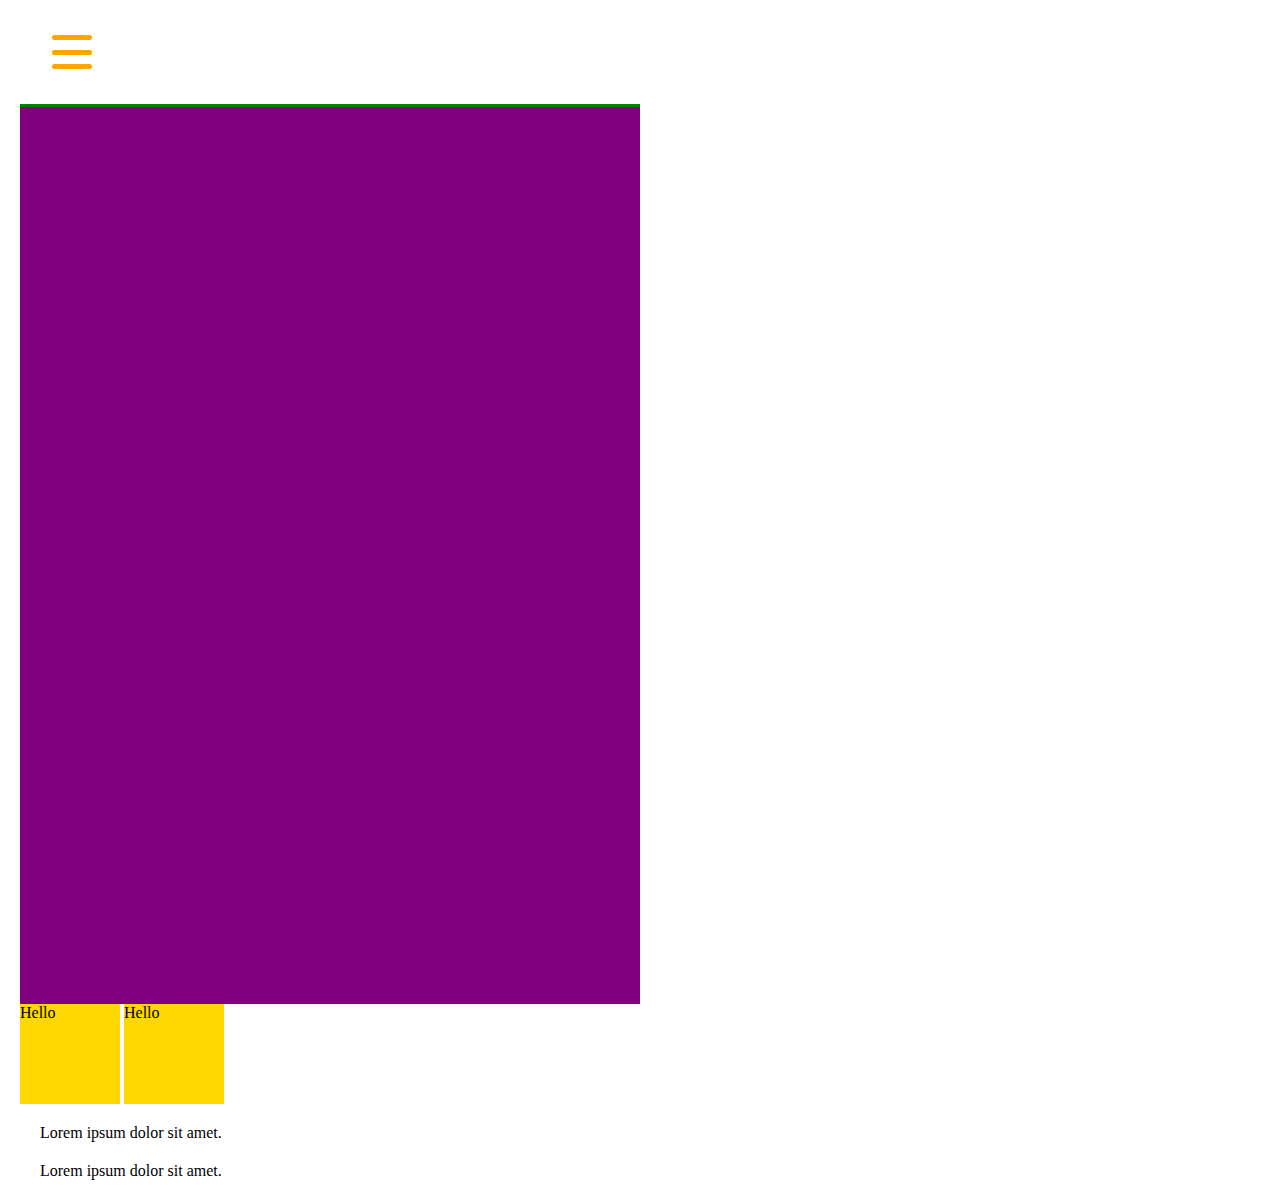
==== boxmodel.html @ fd870c49 "first commit" ====
<!DOCTYPE html>
<html lang="en">
<head>
    <meta charset="UTF-8">
    <meta http-equiv="X-UA-Compatible" content="IE=edge">
    <meta name="viewport" content="width=device-width, initial-scale=1.0">
    <title>Box Model</title>
    <link rel="stylesheet" href="boxmodel-style.css">
</head>
<body>
    <div class="hamburger-menu">
        <div class="bar-top"></div>
        <div class="bar-middle"></div>
        <div class="bar-bottom"></div>
      </div>
    <div class="box1"></div>
    <span class="box"></span>
    <span class="box"></span>
    <p>Lorem ipsum dolor sit amet.</p>
    <p>Lorem ipsum dolor sit amet.</p>
</body>
</html>
---- boxmodel-style.css ----
*, *::after, *::before {
    box-sizing: border-box;
}

.box::before {
    content: "Hello";
}

body {
    margin: 20px;
}

.hamburger-menu {
    margin: 2rem;
    display: flex;
    flex-flow: column wrap;
    justify-content: space-between;
    height: 2.5rem;
    width: 2.5rem;
    cursor: pointer;
}


.bar-top,
.bar-middle,
.bar-bottom {
    height: 5px;
    background: orange;
    border-radius: 5px;
    margin: 3px 0;
    transform-origin: left;
    transition: all 0.5s;
}

.hamburger-menu:hover .bar-top {
    transform: rotate(45deg);
  }
  .hamburger-menu:hover .bar-middle {
    transform:translateX(1rem);
    opacity: 0;
  }
  .hamburger-menu:hover .bar-bottom {
    transform: rotate(-45deg);
  }
  


.box {
    width: 100px;
    height: 100px;
    background: gold;
    display: inline-block;
}

.box1 {
    /* 50% of the width of the parent */
    width: 50%;
    height: 100vh;
    background-color: purple;
    border-top: 3px solid green;
}

p {
    margin: 20px;
    padding: 0; /* trbl 10px 20px vertical padding horizontal padding*/
    
}
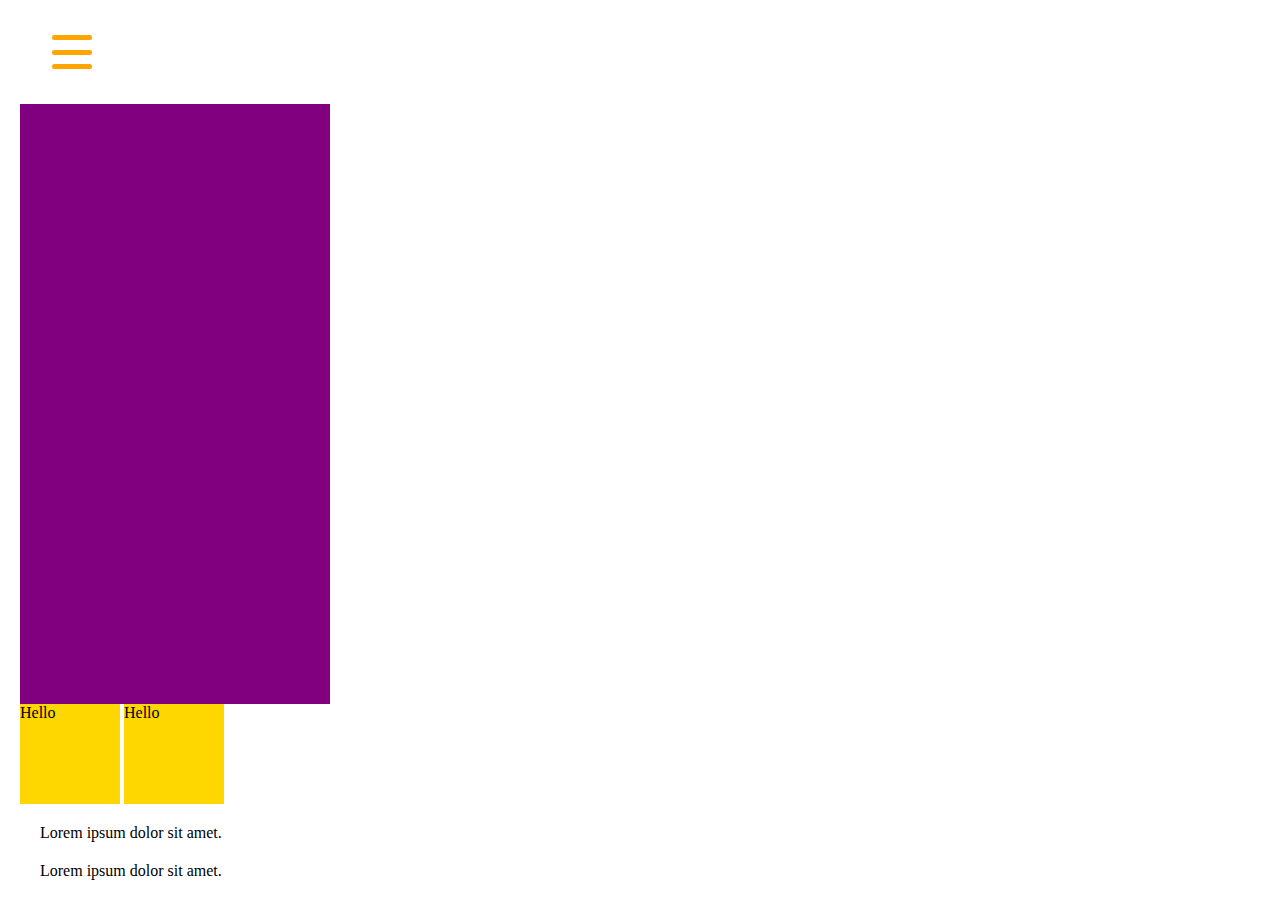
==== commit fbf99596: "Created paragraph with demo id" ====
--- a/boxmodel.html
+++ b/boxmodel.html
@@ -13,7 +13,9 @@
         <div class="bar-middle"></div>
         <div class="bar-bottom"></div>
       </div>
-    <div class="box1"></div>
+    <div class="box1">
+        <p id="demo"></p>
+    </div>
     <span class="box"></span>
     <span class="box"></span>
     <p>Lorem ipsum dolor sit amet.</p>
--- a/boxmodel-style.css
+++ b/boxmodel-style.css
@@ -54,10 +54,10 @@
 
 .box1 {
     /* 50% of the width of the parent */
-    width: 50%;
-    height: 100vh;
+    width: 25%;
+    height: 600px;
     background-color: purple;
-    border-top: 3px solid green;
+    
 }
 
 p {
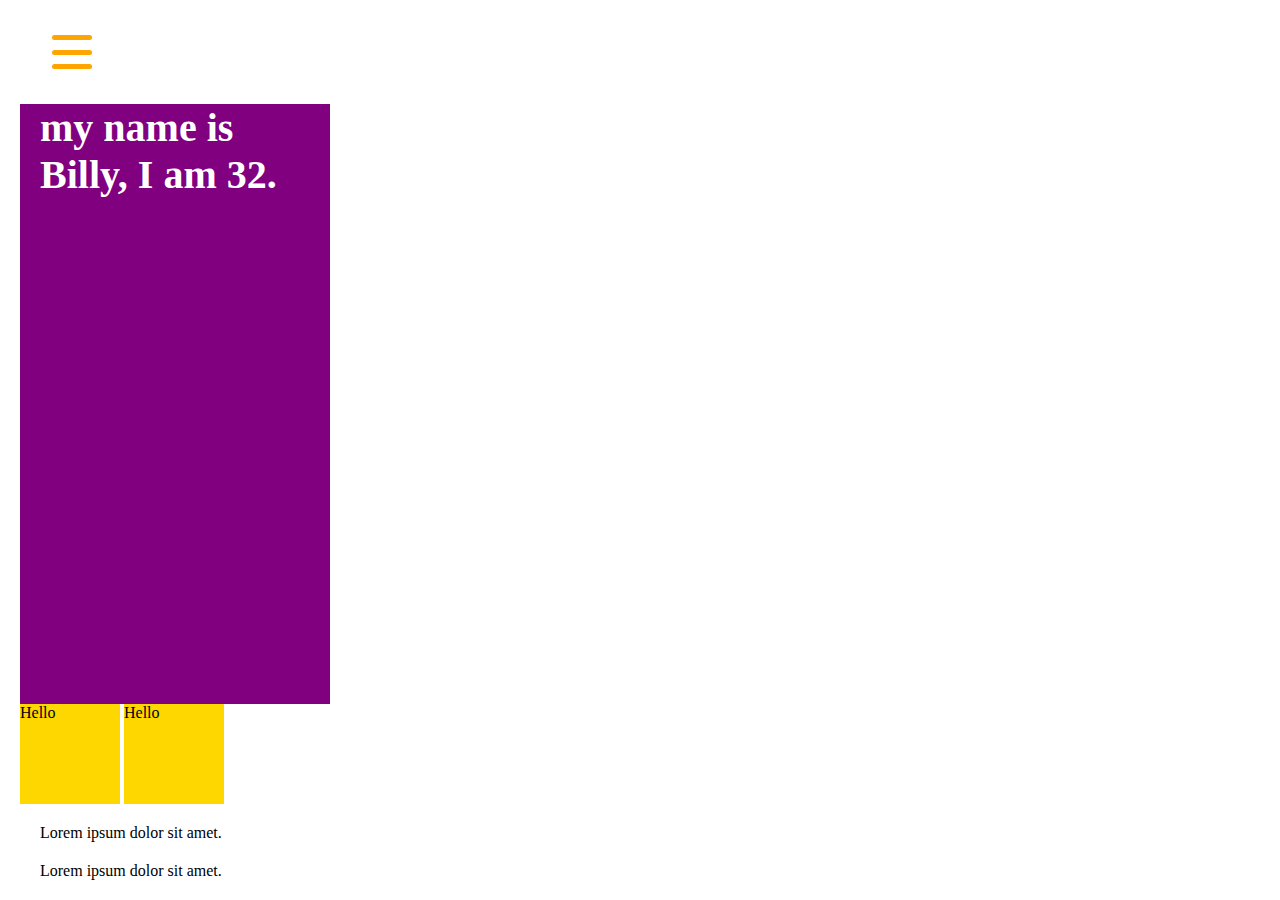
==== commit 6d1855a8: "Created an arrow function" ====
--- a/boxmodel.html
+++ b/boxmodel.html
@@ -20,5 +20,9 @@
     <span class="box"></span>
     <p>Lorem ipsum dolor sit amet.</p>
     <p>Lorem ipsum dolor sit amet.</p>
+
+    <script src="boxmodel.js" type="module">
+        
+    </script>
 </body>
 </html>--- a/boxmodel-style.css
+++ b/boxmodel-style.css
@@ -64,4 +64,10 @@
     margin: 20px;
     padding: 0; /* trbl 10px 20px vertical padding horizontal padding*/
     
+}
+
+#demo {
+    color: white;
+    font-weight: bold;
+    font-size: 2.5rem
 }